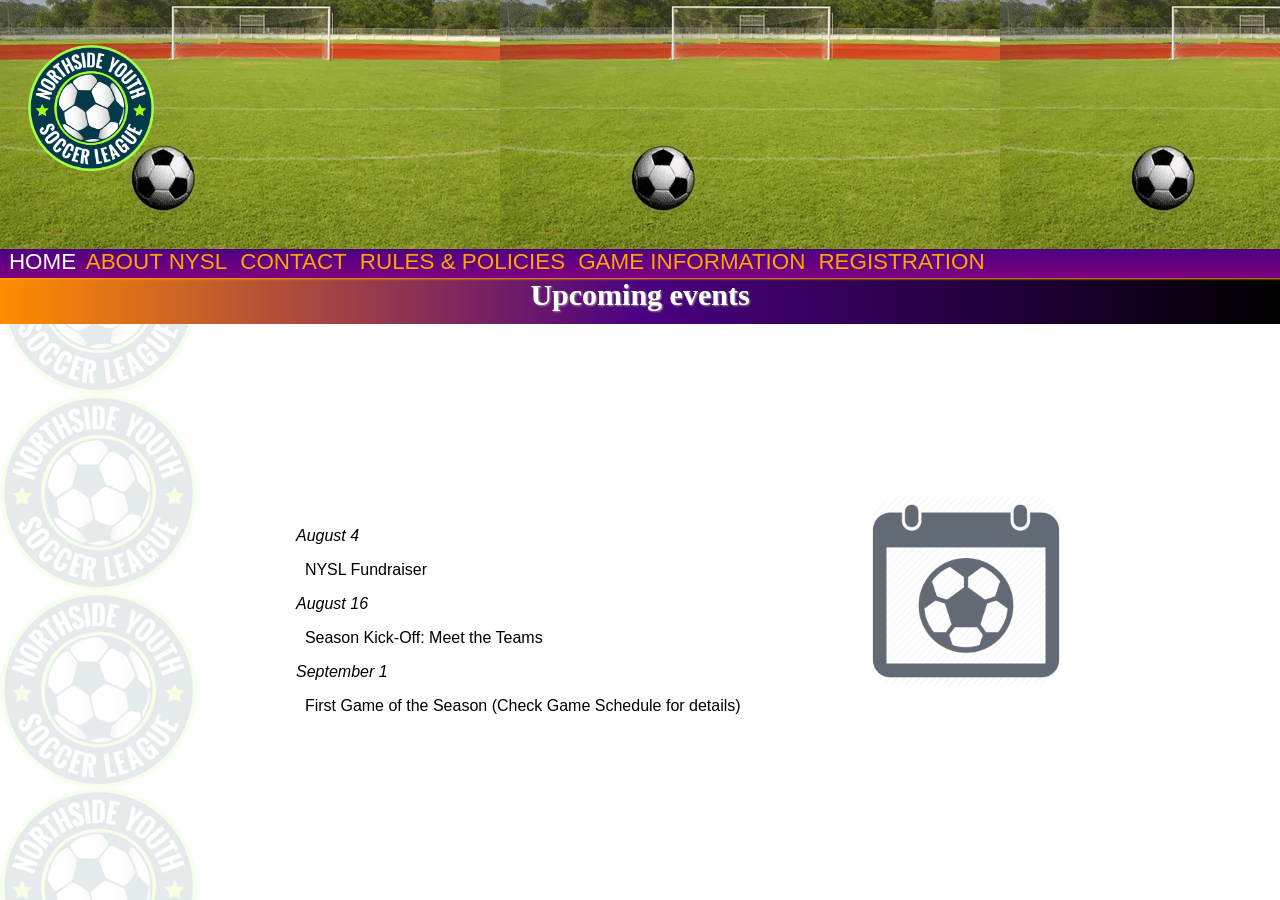
==== index.html @ 6bd67356 "index name" ====
<!DOCTYPE html>
<html lang="en">
  <head>
    <meta charset="utf-8">
    <title>Home NYSL</title>
    <link rel="stylesheet" href="docs/styles/nysl_3.css">
  </head>
 
  <body>
    <header>    
        
        <div class= "encabezado"><h2>Upcoming events</h2></div>
    
      <nav>
         <ul class="listamenu">
           <a> HOME </a>
           <li><a href="about%20style3.html">ABOUT NYSL</a></li>
           <li><a href="contact%20style3.html"> CONTACT</a></li>
           <li><a href="rules.html">RULES &amp; POLICIES</a></li>
           <li><a href="game_info.html">GAME INFORMATION</a></li>
           <li><a href="registration.html">REGISTRATION</a></li>
           </ul>
       </nav>
         
    </header>
       
      
     <section>
  
      <div> <!--div sirve para poder modificar en CSS la ubicacion, color, fuente etc de un texto o imagen despues--> 
         <a href="index%20style3.html"> <!--para hacer click en el logo y ser redirigido a home-->
         <img class="logo" src="nysl_logo.png" alt="Return to homepage">
         </a>
         <img class="calendaricon" src= "d10.png">
      
        </div>
    
      <div> <ul id="infoup"><li><p><i>August 4</i></p></li>
      <li><p>&nbsp; NYSL Fundraiser</p></li>
      <li><p><i>August 16</i></p></li>
      <li><p>&nbsp; Season Kick-Off: Meet the Teams</p></li>
      <li><p><i>September 1</i></p></li>
      <li><p>&nbsp; First Game of the Season (Check Game Schedule for details) </p></li></ul></div>
        
        
    </section>
  </body>
</html>
---- docs/styles/nysl_3.css ----
header {
    background-image: url(ballgif.gif);
    background-size: auto;
    position: absolute;
    top: 0%;
    height: 250px;
    width: 100%;
    left: 0%;
}


.logo {
    position: absolute;
    right: 88%;
    top: 5%;
    height: 126px;
    width: 126px;
    transition: transform .5s;
    
}

.logo:hover {
     transform: scale(1.2); /*para que la imagen aumente de tamaño cuando pasamos el mouse sobre ella*/
}


body {
    background-image: url(nysl_logo33.png);
    background-repeat: repeat-y;
    height: 150%;
    width: 150%;
    
}


.encabezado {
    background-image: linear-gradient(to left, black,indigo, darkorange);
    font-family: Palatino, "Palatino Linotype", "Palatino LT STD", "Book Antiqua", Georgia, serif;
    position: relative;
    top: 101.1%;
    height: 18.7%;
    width: 100%; /*para que el encabezado cubra toda la pag*/
    color: white;
    font-size: 20px;
    text-align: center;
    text-shadow: 1px 1px 2px #999;
    
}

.listamenu {
    right: 4.7%;
    left: 0%;
    top: 90.5%;
    bottom: 55%;
    height: 11.9%;
    width: 100%;
    padding: 0;
    position: absolute;
    background-image: linear-gradient(indigo, purple);
    color: white;
    font-family: "Century Gothic", CenturyGothic, AppleGothic, sans-serif;
    font-size: 140%;
    text-indent: 0.7%;
    box-shadow: 1px 1px 2px orange;
       
    
}

.listamenu a:link,
.listamenu a:visited {
    color: orange;
    /*para que los otros links tengan un color determinado*/
    text-decoration: none;
    /*para que los hipervinculos no aparezcan subrayados*/
    margin: 0.265%; /*para separar los titulos unos de otros.. y si quisieramos ponerle un fondo a cada uno usariamos span*/
    
    
}

.listamenu li {
  display: inline; 
  
}

.listamenu a:hover,
.listamenu a:active {
    color: orange;
    background-color: darkviolet;
    /* un simple cambio de fondo para cuando pasamos por encima */
    box-shadow: 2px 2px 5px violet;
    
}


#mission1 {
    position: absolute;
    font-family: "Century Gothic", CenturyGothic, AppleGothic, sans-serif;
    top: 61%;
    left: 22%;
    font-size: 110%;
}


#textomission {
    position: absolute;
    left: 23%;
    right: 10%;
    top: 68%;
    font-family: "Century Gothic", CenturyGothic, AppleGothic, sans-serif;
    font-size: 110%
}

.missionicon {
    position: absolute;
    left: 16.15%;
    top: 64%;
    width: 4%;
    height: 7%;
    border-radius: 18%;
    opacity: 0.6;
}

#vision1 {
    position: absolute;
    left: 22%;
    top: 85%;
    font-family: "Century Gothic", CenturyGothic, AppleGothic, sans-serif;
    font-size: 110%;

}

#textovision {
    position: absolute;
    left: 23%;
    right: 10%;
    top: 92%;
    font-family: "Century Gothic", CenturyGothic, AppleGothic, sans-serif;
    font-size: 110%
}

.visionicon {
    position: absolute;
    left: 15.7%;
    top: 86.7%;
    width: 5%;
    height: 8%;
    border-radius: 18%;
}

#generalinfo {
    position: absolute;
    left: 22%;
    top: 105%;
    font-family: "Century Gothic", CenturyGothic, AppleGothic, sans-serif;
    font-size: 110%
}

#textogeneralinfo {
    position: absolute;
    left: 23%;
    right: 10%;
    top: 112%;
    font-family: "Century Gothic", CenturyGothic, AppleGothic, sans-serif;
    font-size: 110%
}

.infoicon {
    position: absolute;
    left: 17%;
    top: 106.6%;
    width: 3.2%;
    height: 6.4%;
    border-radius: 18%;
    opacity: 0.85;
}

#infoup {
    position: absolute;
    left: 20%;
    right: 10%;
    top: 55%;
    font-family: "Century Gothic", CenturyGothic, AppleGothic, sans-serif;
    list-style-type: none;
}

#contactemail {
    position: absolute;
    left: 20%;
    right: 10%;
    top: 55%;
    font-family: "Century Gothic", CenturyGothic, AppleGothic, sans-serif;
    list-style: none;
    font-size: 107%;
}

.calendaricon {
    position: absolute;
    left: 68%;
    top: 55%;
    width: 15%;
    border-radius: 18%;
    opacity: 0.8;
    
}


.mailicon {
    position: absolute;
    left: 66%;
    top: 54%;
    width: 15%;
    border-radius: 18%;
    opacity: 0.8;
}

#subencabezadorules {
    text-align: center;
    position: absolute;
    width: 99%;
    top: 55%;
    font-family: "Century Gothic", CenturyGothic, AppleGothic, sans-serif;
}

#toplist {
    position: absolute;
    left: 20%;
    right: 10%;
    top: 62%;
    font-family: "Century Gothic", CenturyGothic, AppleGothic, sans-serif;
    list-style-type: none;

}



ol li {
    /*para que los numeros de ol aparezcan en negrita*/
    font-weight: bold;
}

ol li span {
    /*para que los numeros de ol aparezcan en negrita pero el resto del texto no*/
    font-weight: normal;
}


.customespacio1 {
    margin-top: -1.5%;
    left: -3%;
    position: relative;
}

#titlesgameinfo {
    text-align: left;
    position: absolute;
    top: 55%;
    left: 17%;
    font-family: "Century Gothic", CenturyGothic, AppleGothic, sans-serif;
    
}

.tabla {
  top:75%;
  position: absolute;
  font-family: "Century Gothic", CenturyGothic, AppleGothic, sans-serif;
  left: 17%;
}

tr th{
  font-size: 130%;
  text-align: left;
}

tr td {
  font-size: 110%;
  text-align: left;
}

.numeros {
  text-align: center;
  position: relative;
  left: -7%;
  padding-bottom: 23px;
  
}

.tabla2 {
  top:160%;
  position: absolute;
  font-family: "Century Gothic", CenturyGothic, AppleGothic, sans-serif;
  left: 17%;
  font-size: 110%;
}


.top2 {
    font-size: 110%;
}

tr th span {
    font-weight: normal; 
}


.tabla3 {
  top:198%;
  position: absolute;
  font-family: "Century Gothic", CenturyGothic, AppleGothic, sans-serif;
  left: 17%;
  right: 25%;
  font-size: 110%;
}

#top2point1 {
    font-size: 70%;
}

#top2point2 {
    font-size:185%;
}

.tabla4 {
  top:228%;
  position: absolute;
  font-family: "Century Gothic", CenturyGothic, AppleGothic, sans-serif;
  left: 17%;
  right: 25%;
  font-size: 110%;
}

.registrationform {
  left:17%;
  top:56%;
  position: absolute;
  font-family: "Century Gothic", CenturyGothic, AppleGothic, sans-serif;
  font-size: 110%;
  
}

.registrationform input {
  width: 320px;
  margin-bottom: 17.5px;
  margin-left: 1px;
  left: 17%;
  right: 25%;
}

input.samerow {width: auto;}

#permissiontext span {
    font-size: 85%;
    position: absolute;
    right: 0.1%;
}

#submit {
  position: absolute;
  top: 131%;
  width: 210px;
  height: 40px;
  margin-bottom: 17.5px;
  margin-left: 1px;
  left: 32.5%;
  right: 25%;
  font-family: "Century Gothic", CenturyGothic, AppleGothic, sans-serif;
  font-size: 90%;
  font-weight: bold;
  background-color: indigo;
  color:white;
  border-radius: 40%;
  box-shadow: 0px 5px 0px 0px darkorange;
  background-image: linear-gradient(indigo, purple);
}

.venue-space {
  margin-bottom: 66px;
}

.last-venue-space {
  margin-bottom: 36px;
}

.venue-map {
  height: 264px;
  width: 600px;
}

.grid {
    position: absolute;
    top: 244%;
    left: 17%;
    font-family: "Century Gothic", CenturyGothic, AppleGothic, sans-serif;
    
}

.col-1-3 h2 {
    color:seagreen;
}

.col-1-3 {
    color:darkslategray;
}

.mapsicon {
    position: absolute;
    left: 74%;
    top: 58%;
    width: 12.5%;
    transition: transform .5s;
    
}

.mapsicon:hover {
  transform: scale(1.4); /*para que la imagen aumente de tamaño cuando pasamos el mouse sobre ella*/
}

.mapsicon2 {
    position: absolute;
    left: 82%;
    top: 190%;
    width: 11.5%;
    opacity: 0.85;
    border-radius: 90%;
    box-shadow: 3px 3px 5px #999;
    transition: transform .5s;
        
}

.mapsicon2:hover {
  transform: scale(1.4); /*para que la imagen aumente de tamaño cuando pasamos el mouse sobre ella*/
}

/* width */
::-webkit-scrollbar {
  width: 20px;
  height: 1px;
}

/* Track */
::-webkit-scrollbar-track {
  background: linear-gradient(indigo, purple);
  box-shadow: inset 2 2 10px darkblue; 
  width: 18px;
  height: 2px; 
}

/* Handle */
::-webkit-scrollbar-thumb {
  background: orange; 
  border-radius: 10px;
}

/* Handle on hover */
::-webkit-scrollbar-thumb:hover {
  background: darkorange;
}
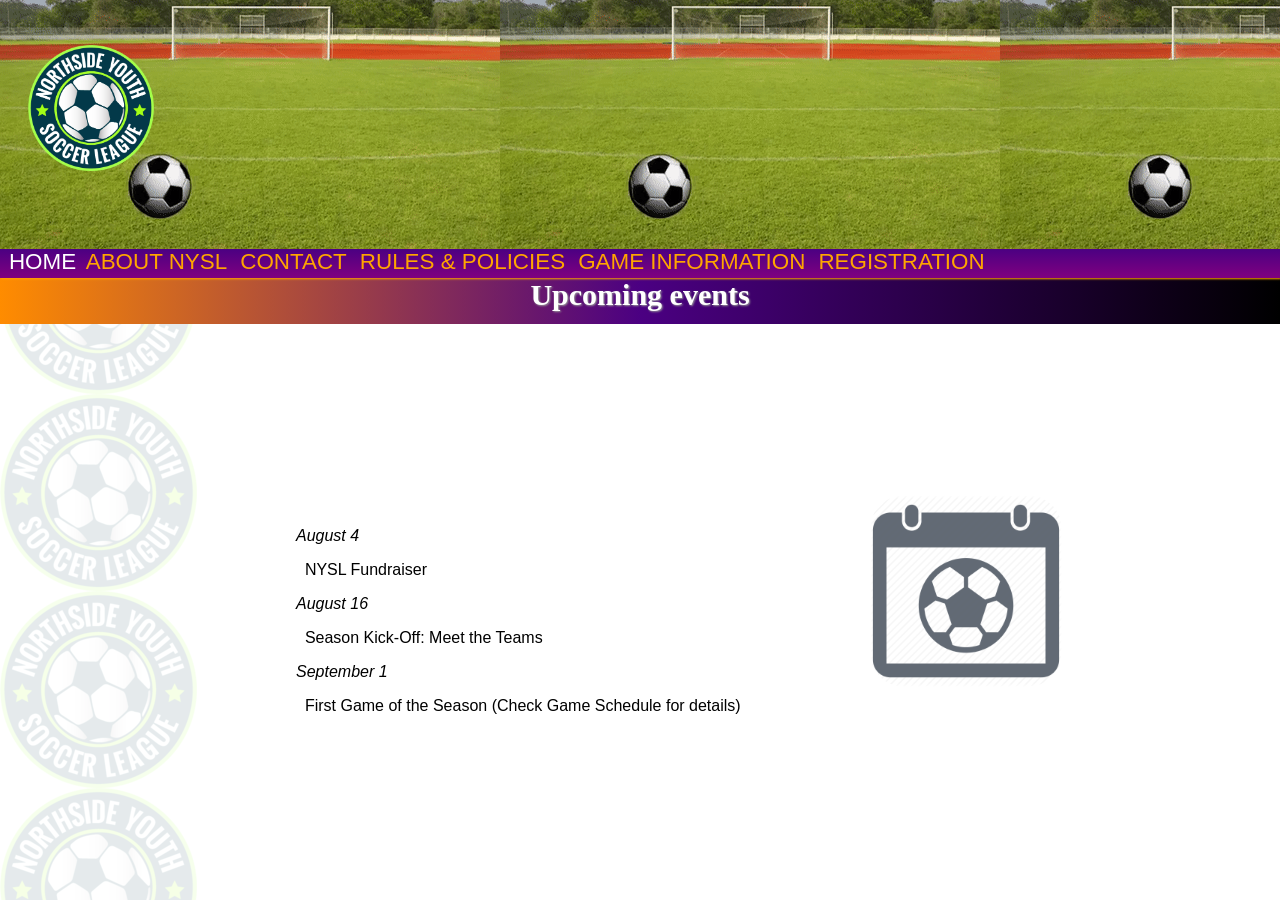
==== commit c60a7409: "index 3 cambiado por index" ====
--- a/index.html
+++ b/index.html
@@ -28,7 +28,7 @@
      <section>
   
       <div> <!--div sirve para poder modificar en CSS la ubicacion, color, fuente etc de un texto o imagen despues--> 
-         <a href="index%20style3.html"> <!--para hacer click en el logo y ser redirigido a home-->
+         <a href="index.html"> <!--para hacer click en el logo y ser redirigido a home-->
          <img class="logo" src="nysl_logo.png" alt="Return to homepage">
          </a>
          <img class="calendaricon" src= "d10.png">
